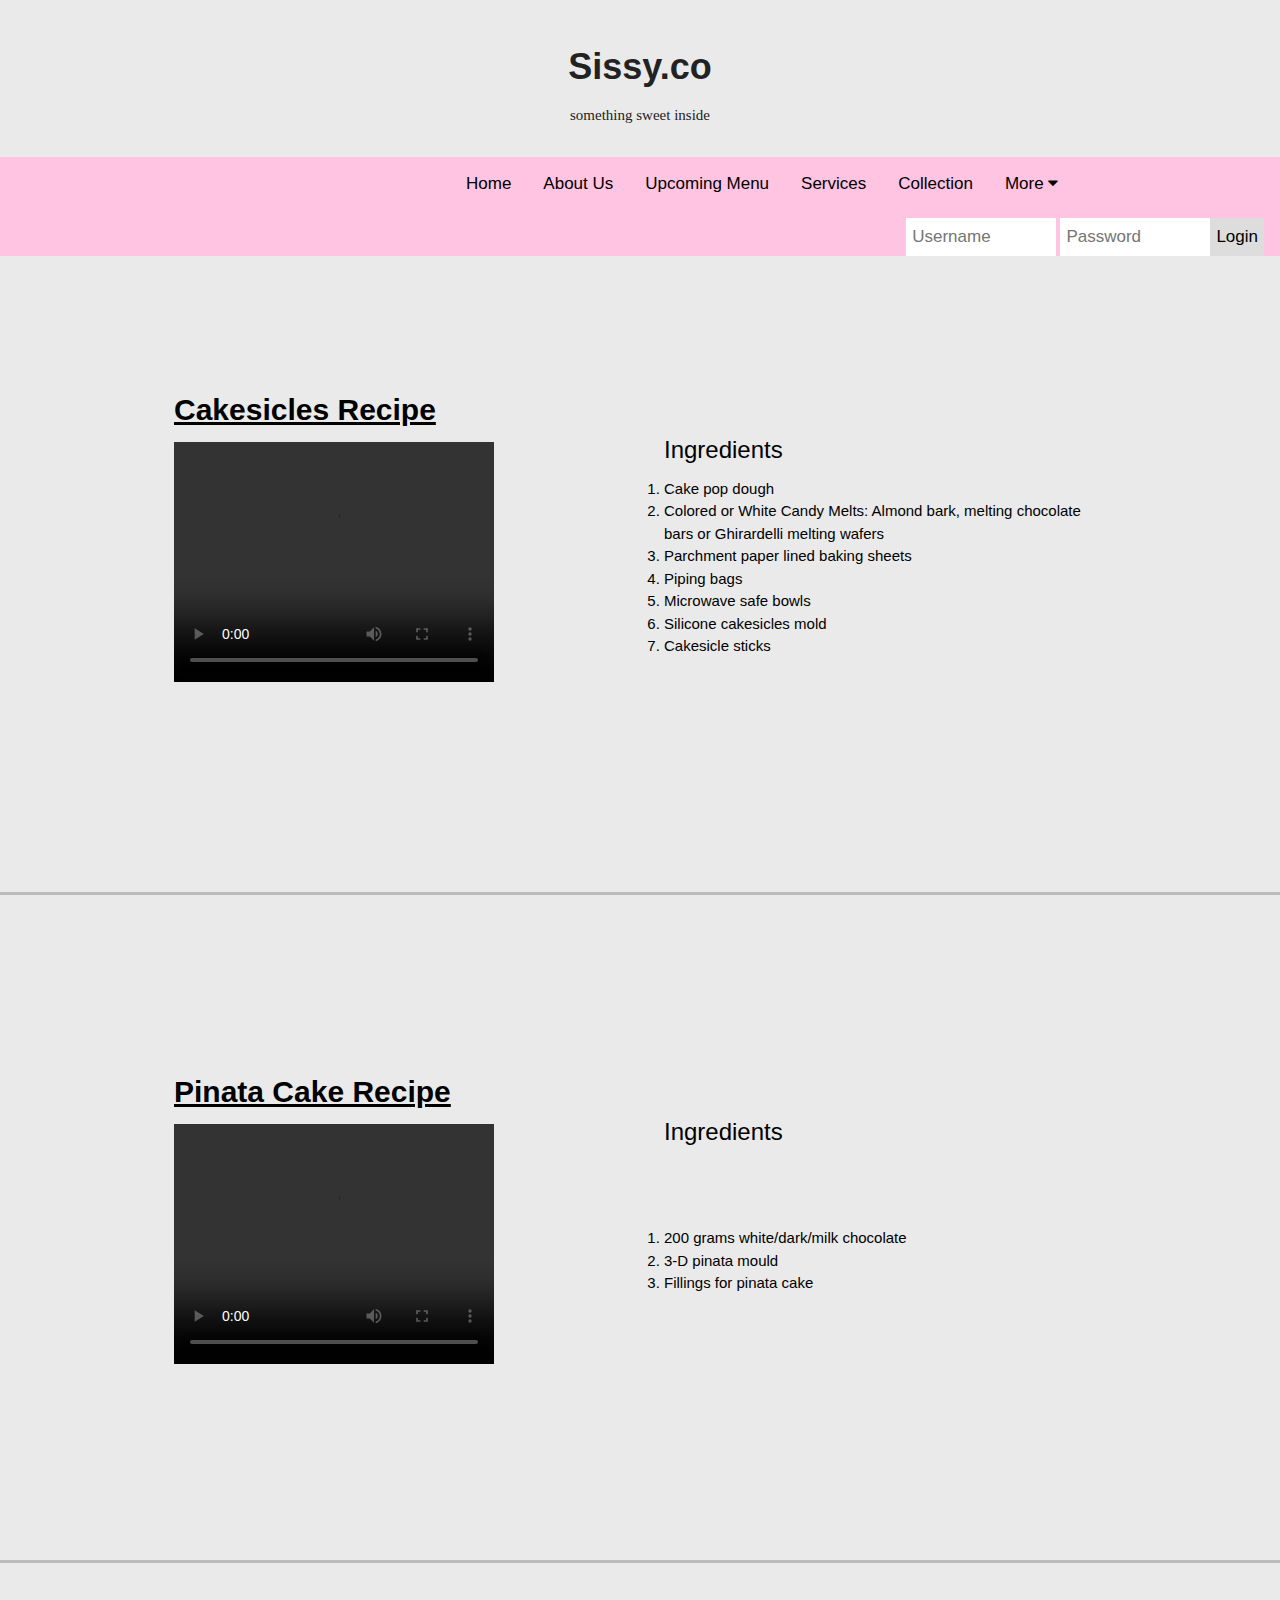
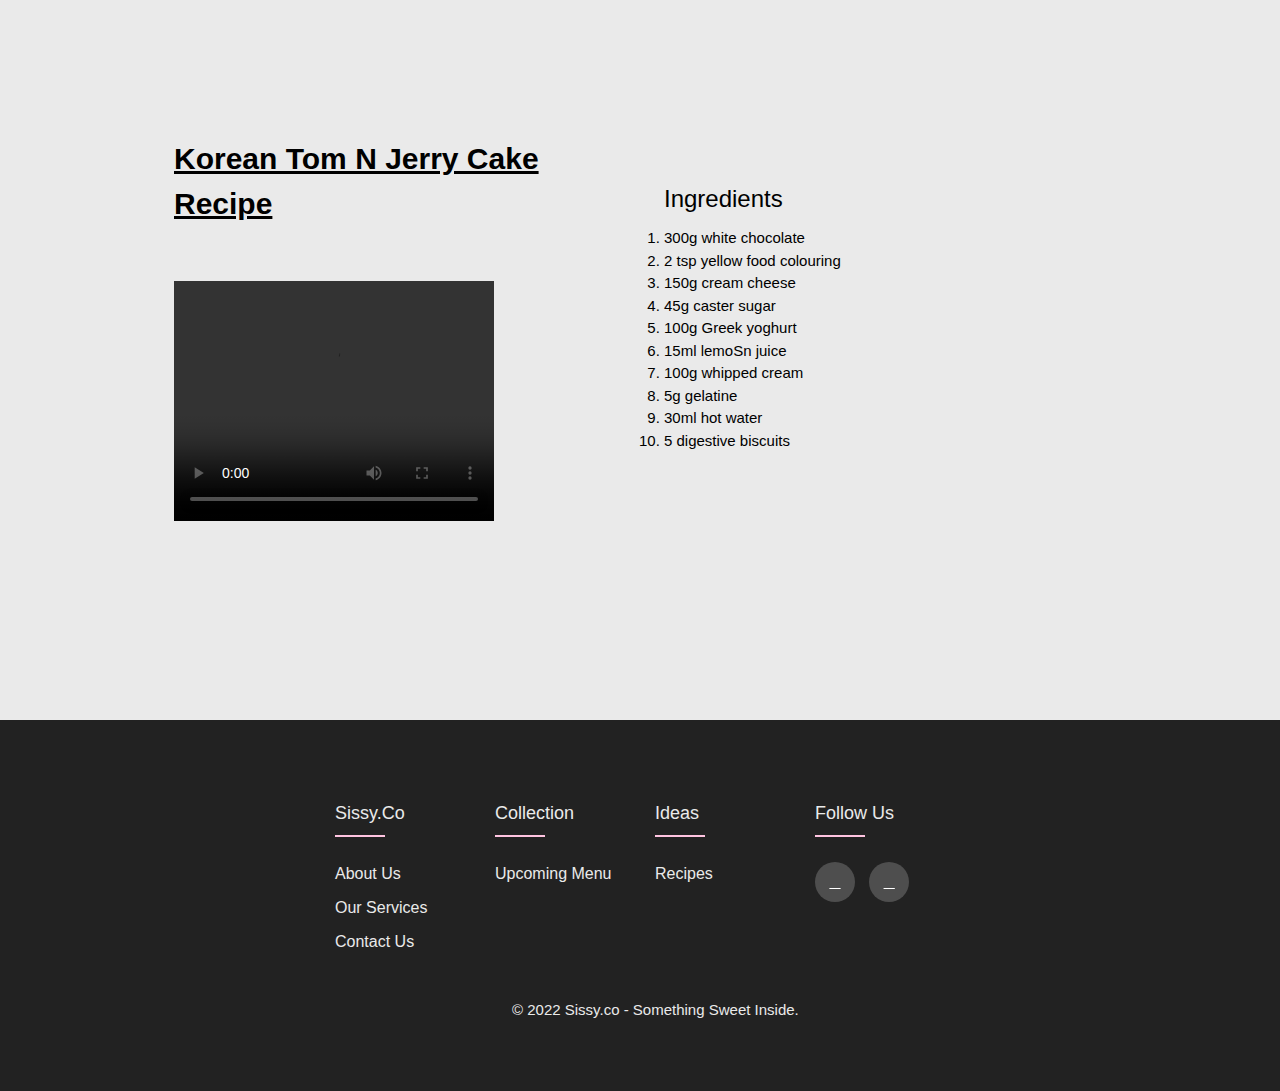
==== recipes.html @ a129fe6a "file uploads" ====
<!DOCTYPE html>
<html lang="en">
<head>
    <meta charset="UTF-8">
    <meta http-equiv="X-UA-Compatible" content="IE=edge">
    <meta name="viewport" content="width=device-width, initial-scale=1.0">
    <meta name="description" content=" This is a website sharing recipes from Sissy.co.">
    <meta name="keywords" content="cakesicles recipe, Korean tom n jerry cake recipe, pinata cake recipe.">
    <link rel="stylesheet" href="https://www.w3schools.com/w3css/4/w3.css">
    <link rel="stylesheet" href="https://cdnjs.cloudflare.com/ajax/libs/font-awesome/4.7.0/css/font-awesome.min.css">
    <link rel="stylesheet" type="text/css" href="recipes.css">
    <title>Recipes | Sissy.co</title>
</head>
<body style="background-color:#eaeaea;">
  <div class="header">
    <h1><b>Sissy.co</h1></b>
    <p>something sweet inside</p>
  </div>

<div class="topnav" id="myTopnav">
  <a href="index.html">Home</a>
  <a href="cakes.html">About Us</a>
  <a href="upcomingmenu.html">Upcoming Menu</a>
  <a href="services.html">Services</a>
  <a href="collection.html">Collection</a>
  <div class="dropdown">
    <button class="dropbtn">More
      <i class="fa fa-caret-down"></i>
    </button>
    <div class="dropdown-content">
      <a href="recipes.html" class="active">Recipes</a>
      <a href="contactus.html">Contact Us</a>
    </div>
  </div> 
  <div class="login-container">
    <form action="/action_page.php">
      <input type="text" placeholder="Username" name="username">
      <input type="text" placeholder="Password" name="psw">
      <button type="submit">Login</button>
    </form>
  </div>
</div>
<br>
<br>
    
    <!-- Start Content -->
    <div id="home" class="w3-content">
      <!-- About -->
      <div id="about" class="w3-padding-top-64">
      <div class="w3-row">
      <div class="w3-half w3-padding-large w3-hide-small">
      <h2><b><u>Cakesicles Recipe</h2></b></u>
      <video width="320" height="240" controls>
          <source src="crecipe.mp4" type="video/mp4">
          <source src="crecipe.mp4" type="video/mp4">
      </video class="w3-round w3-image w3-opacity-min" alt="Cakesicles Recipe" style="width:100%" height="50%">
      </div>
      <div class="w3-half w3-padding-large">
      <br>
      <br>
      <ol type="1">
        <h3>Ingredients</h3>
        <li><p>Cake pop dough</p></li>
        <li><p>Colored or White Candy Melts: Almond bark, melting chocolate bars or Ghirardelli melting wafers</p></li>
        <li><p>Parchment paper lined baking sheets</p></li>
        <li><p>Piping bags</p></li>
        <li><p>Microwave safe bowls</p></li>
        <li><p>Silicone cakesicles mold</p></li>
        <li><p>Cakesicle sticks</p></li>
        <br>
        <br>
        <br>
        <br>
        <br>
        <br>
        <br>
        <br>
        <br>
      </ol>
      </div>
      </div>
      </div>
      <!-- End Content -->
      </div>
      <hr class="solid">
<br>
<br>
<br>



<!-- Start Content PC -->
<div id="home" class="w3-content">


  <!-- About -->
  <div id="about" class="w3-padding-top-64">
  <div class="w3-row">
  <div class="w3-half w3-padding-large w3-hide-small">
  <h2><b><u>Pinata Cake Recipe</h2></b></u>
  <video width="320" height="240" controls>
    <source src="precipe.mp4" type="video/mp4">
    <source src="precipe.mp4" type="video/mp4">
  </video class="w3-round w3-image w3-opacity-min" alt="Pinata Cake Recipe" style="width:100%" height="50%">
  </div>
  <div class="w3-half w3-padding-large">
  <br>
  <br>
  <ol type="1">
    <h3>Ingredients</h3>
    <br>
    <br>
    <br>
    <li><p>200 grams white/dark/milk chocolate</p></li>
    <li><p>3-D pinata mould</p></li>
    <li><p>Fillings for pinata cake</p></li>
    <br>
    <br>
  </ol>
  </div>
  </div>
  </div>
<br>
<br>
<br>
<br>
  <!-- End Content -->
  </div>
  <br>
  <br>
  <br>
  <hr class="solid">
  <br>
  <br>
  <br>

<!-- Start Content KTNJ -->
<div id="home" class="w3-content">


  <!-- About -->
  <div id="about" class="w3-padding-top-64">
  <div class="w3-row">
  <div class="w3-half w3-padding-large w3-hide-small">
  <h2><b><u>Korean Tom N Jerry Cake Recipe</h2></b></u>
  <br>
  <br>
  <video width="320" height="240" controls>
    <source src="tnjrecipe.mp4" type="video/mp4">
    <source src="tnjrecipe.mp4" type="video/mp4">
  </video class="w3-round w3-image w3-opacity-min" alt="Korean Tom N Jerry Cake Recipe" style="width:100%" height="50%">
  </div>
  <div class="w3-half w3-padding-large">
  <br>
  <br>
  <ol type="1">
    <h3>Ingredients</h3>
    <li><p>300g white chocolate</p></li>
    <li><p>2 tsp yellow food colouring</p></li>
    <li><p>150g cream cheese</p></li>
    <li><p>45g caster sugar</p></li>
    <li><p>100g Greek yoghurt</p></li>
    <li><p>15ml lemoSn juice</p></li>
    <li><p>100g whipped cream</p></li>
    <li><p>5g gelatine</p></li>
    <li><p>30ml hot water </p></li>
    <li><p>5 digestive biscuits </p></li>
  </ol>
  </div>
  </div>
  </div>
  <br>
  <br>
  <br>
  <br>
<br>
  <!-- End Content -->
  </div>
  <br>
  <br>
  <br>

  <footer class="footer"> 
    <div class="container">
      <div class="row">
        <div class="footer-box">
          <h4>Sissy.co</h4>
          <ul>
            <li><a href="about.html">About Us</a></li>
            <li><a href="services.html">Our Services</a></li>
            <li><a href="contactus.html">Contact Us</a></li>
          </ul>
        </div>
        <div class="footer-box">
          <h4>Collection</h4> 
          <ul>
            <li><a href="upcomingmenu.html">Upcoming Menu</a></li>
          </ul>
        </div>
        <div class="footer-box">
          <h4>Ideas</h4>
          <ul>
          <li><a href="recipes.html">Recipes</a></li> 
          </ul>
        </div>
        <div class="footer-box">
          <h4>Follow Us</h4>
          <div class="social-links">
            <a href="https://instagram.com/_sissy.co?utm_medium=copy_link"><i class="fab fa-phone"></i></a>
            <a href="http://wa.link/w3gyt5"><i class="fab fa-phone"></i></a>
          </div>
        </div>
      </div>
    </div>
    <br>
    <br>
    <div class="sissy">
    <p> &copy; 2022 Sissy.co - Something Sweet Inside.</p>
    </div>
  </footer>
  

    <!-- Scroll Up -->
    <button onclick="topFunction()" id="myBtn" title="Go to top">Top</button>
  
    <script>
    //Get the button
    var mybutton = document.getElementById("myBtn");
    
    // When the user scrolls down 20px from the top of the document, show the button
    window.onscroll = function() {scrollFunction()};
    
    function scrollFunction() {
      if (document.body.scrollTop > 20 || document.documentElement.scrollTop > 20) {
        mybutton.style.display = "block";
      } else {
        mybutton.style.display = "none";
      }
    }
    
    // When the user clicks on the button, scroll to the top of the document
    function topFunction() {
      document.body.scrollTop = 0;
      document.documentElement.scrollTop = 0;
    }
  
</script>
</body>
</html>
---- recipes.css ----
.header {
  padding: 30px;
  text-align: center;
  background: #eaeaea;
  color: #222;
  font-size: 15px;
  font-family: "Brush Script MT"
}

body {
  margin:0;
  font-family: "Montserrat", sans-serif
}

.topnav {
  overflow: hidden;
  background-color: #ffc4e1 ;
  padding-left: 450px;
  font-family: "Montserrat", sans-serif
}

.topnav a {
  float: left;
  display: block;
  color: #131010;
  text-align: center;
  padding: 14px 16px;
  text-decoration: none;
  font-size: 17px;
}

.active {
  background-color: #ffc4e1;
  color: white;
}

.topnav .icon {
  display: none;
}

.dropdown {
  float: left;
  overflow: hidden;
}

.dropdown .dropbtn {
  font-size: 17px;    
  border: none;
  outline: none;
  color:black;
  padding: 14px 16px;
  background-color: inherit;
  font-family: inherit;
  margin: 0;
}

.dropdown-content {
  display: none;
  position: absolute;
  background-color: #ffc4e1;
  min-width: 160px;
  box-shadow: 0px 8px 16px 0px rgba(0,0,0,0.2);
  z-index: 1;
}

.dropdown-content a {
  float: none;
  color: black;
  padding: 12px 16px;
  text-decoration: none;
  display: block;
  text-align: left;
}

.topnav a:hover, .dropdown:hover .dropbtn {
  background-color: #ffc4e1;
  color: black;
}

.dropdown-content a:hover {
  background-color: rgba(8, 5, 8, 0.667)ea;
  color: black;
}

.dropdown:hover .dropdown-content {
  display: block;
}

@media screen and (max-width: 600px) {
  .topnav a:not(:first-child), .dropdown .dropbtn {
    display: none;
  }
  .topnav a.icon {
    float: right;
    display: block;
  }
}

@media screen and (max-width: 600px) {
  .topnav.responsive {position: relative;}
  .topnav.responsive .icon {
    position: absolute;
    right: 0;
    top: 0;
  }
  .topnav.responsive a {
    float: none;
    display: block;
    text-align: left;
  }
  .topnav.responsive .dropdown {float: none;}
  .topnav.responsive .dropdown-content {position: relative;}
  .topnav.responsive .dropdown .dropbtn {
    display: block;
    width: 100%;
    text-align: left;
  }
}




/* Navbar links */
.topnav a {
  float: left;
  display: block;
  color: black;
  text-align: center;
  padding: 14px 16px;
  text-decoration: none;
  font-size: 17px;
}

/* Navbar links on mouse-over */
.topnav a:hover {
  background-color: #ddd;
  color: black;
}

/* Active/current link */
.topnav a.active {
  background-color: #ffc4e1;
  color: #222;
}

/* Style the input container */
.topnav .login-container {
  float: right;
}

/* Style the input field inside the navbar */
.topnav input[type=text] {
  padding: 6px;
  margin-top: 8px;
  font-size: 17px;
  border: none;
  width: 150px; /* adjust as needed (as long as it doesn't break the topnav) */
}

/* Style the button inside the input container */
.topnav .login-container button {
  float: right;
  padding: 6px;
  margin-top: 8px;
  margin-right: 16px;
  background: #ddd;
  font-size: 17px;
  border: none;
  cursor: pointer;
}

.topnav .login-container button:hover {
  background: #ccc;
}

/* Add responsiveness - On small screens, display the navbar vertically instead of horizontally */
@media screen and (max-width: 600px) {
  .topnav .login-container {
    float: none;
  }
  .topnav a, .topnav input[type=text], .topnav .login-container button {
    float: none;
    display: block;
    text-align: left;
    width: 100%;
    margin: 0;
    padding: 14px;
  }
  .topnav input[type=text] {
    border: 1px solid #ccc;
  }
}

.alert {
  padding: 20px;
  background-color: #000000;
  color: white;
  padding-left: 39%;
}

.closebtn {
  margin-left: 15px;
  color: white;
  font-weight: bold;
  float: right;
  font-size: 22px;
  line-height: 20px;
  cursor: pointer;
  transition: 0.3s;
}

.closebtn:hover {
  color: black;
}






/* Solid border */
hr.solid {
    border-top: 3px solid #bbb;
  }



  /* Container needed to position the overlay. Adjust the width as needed */
.container {
    position: relative;
    width: 50%;
    max-width: 300px;
  }
  
  /* Make the image to responsive */
  .image {
    display: block;
    width: 100%;
    height: auto;
  }
  
  /* The overlay effect - lays on top of the container and over the image */
  .overlay {
    position: absolute;
    bottom: 0;
    background: rgb(0, 0, 0);
    background: rgba(0, 0, 0, 0.5); /* Black see-through */
    color: #f1f1f1;
    width: 100%;
    transition: .5s ease;
    opacity:0;
    color: white;
    font-size: 20px;
    padding: 20px;
    text-align: center;
  }
  
  /* When you mouse over the container, fade in the overlay title */
  .container:hover .overlay {
    opacity: 1;
  }
  



  
.container{
	max-width: 1170px;
	margin:auto;
}
.row{
	display: flex;
	flex-wrap: wrap;
}
ul{
	list-style: none;
}


.footer{
	background-color: #222;
    padding: 70px 0;
}
.footer-box{
   width: 25%;
   padding: 0 15px;
}
.footer-box h4{
	font-size: 18px;
	color: #eaeaea;
	text-transform: capitalize;
	margin-bottom: 35px;
	font-weight: 500;
	position: relative;
}
.footer-box h4::before{
	content: '';
	position: absolute;
	left:0;
	bottom: -10px;
	background-color: #ffc4e1;
	height: 2px;
	box-sizing: border-box;
	width: 50px;
}
.footer-box ul li:not(:last-child){
	margin-bottom: 10px;
}
.footer-box ul li a{
	font-size: 16px;
	text-transform: capitalize;
	color: #eaeaea;
	text-decoration: none;
	font-weight: 300;
	color: #eaeaea;
	display: block;
	transition: all 0.3s ease;
}
.footer-box ul li a:hover{
	color: #eaeaea;
	padding-left: 8px;
}
.footer-box .social-links a{
	display: inline-block;
	height: 40px;
	width: 40px;
	background-color: rgba(255,255,255,0.2);
	margin:0 10px 10px 0;
	text-align: center;
	line-height: 40px;
	border-radius: 50%;
	color: #ffffff;
	transition: all 0.5s ease;
}
.footer-box.social-links a:hover{
	color: #24262b;
	background-color: #222;
}

/*responsive*/
@media(max-width: 767px){
  .footer-box{
    width: 50%;
    margin-bottom: 30px;
}
}
@media(max-width: 574px){
  .footer-box{
    width: 100%;
}
}

*{
  margin: 0;
  padding: 0;
}

.sissy {
  padding-left: 40%;
  color: #eaeaea;
}


/* Scroll Up */

#myBtn {
  display: none;
  position: fixed;
  bottom: 20px;
  right: 30px;
  z-index: 99;
  font-size: 18px;
  border: none;
  outline: none;
  background-color: #555;
  color: white;
  cursor: pointer;
  padding: 15px;
  border-radius: 4px;
}

#myBtn:hover {
  background-color: #f2f2f2;
  color: #000000;
}
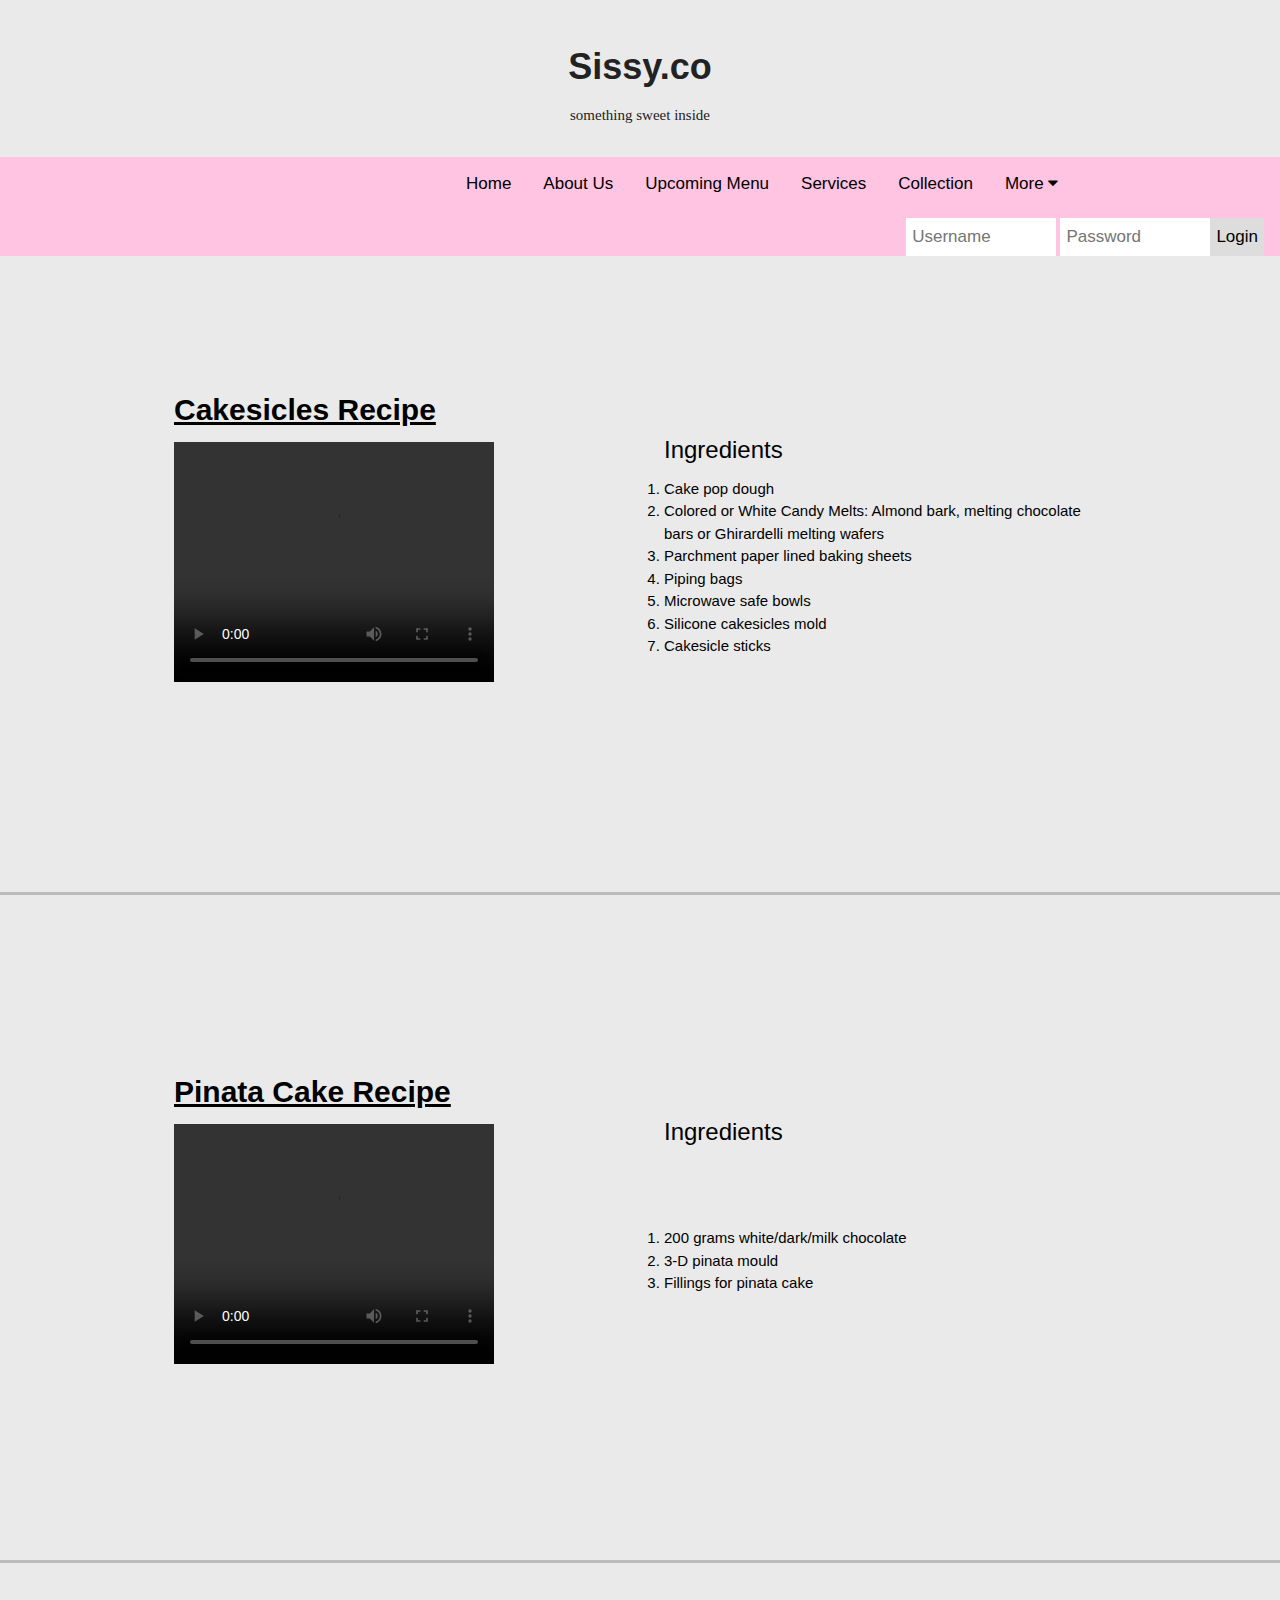
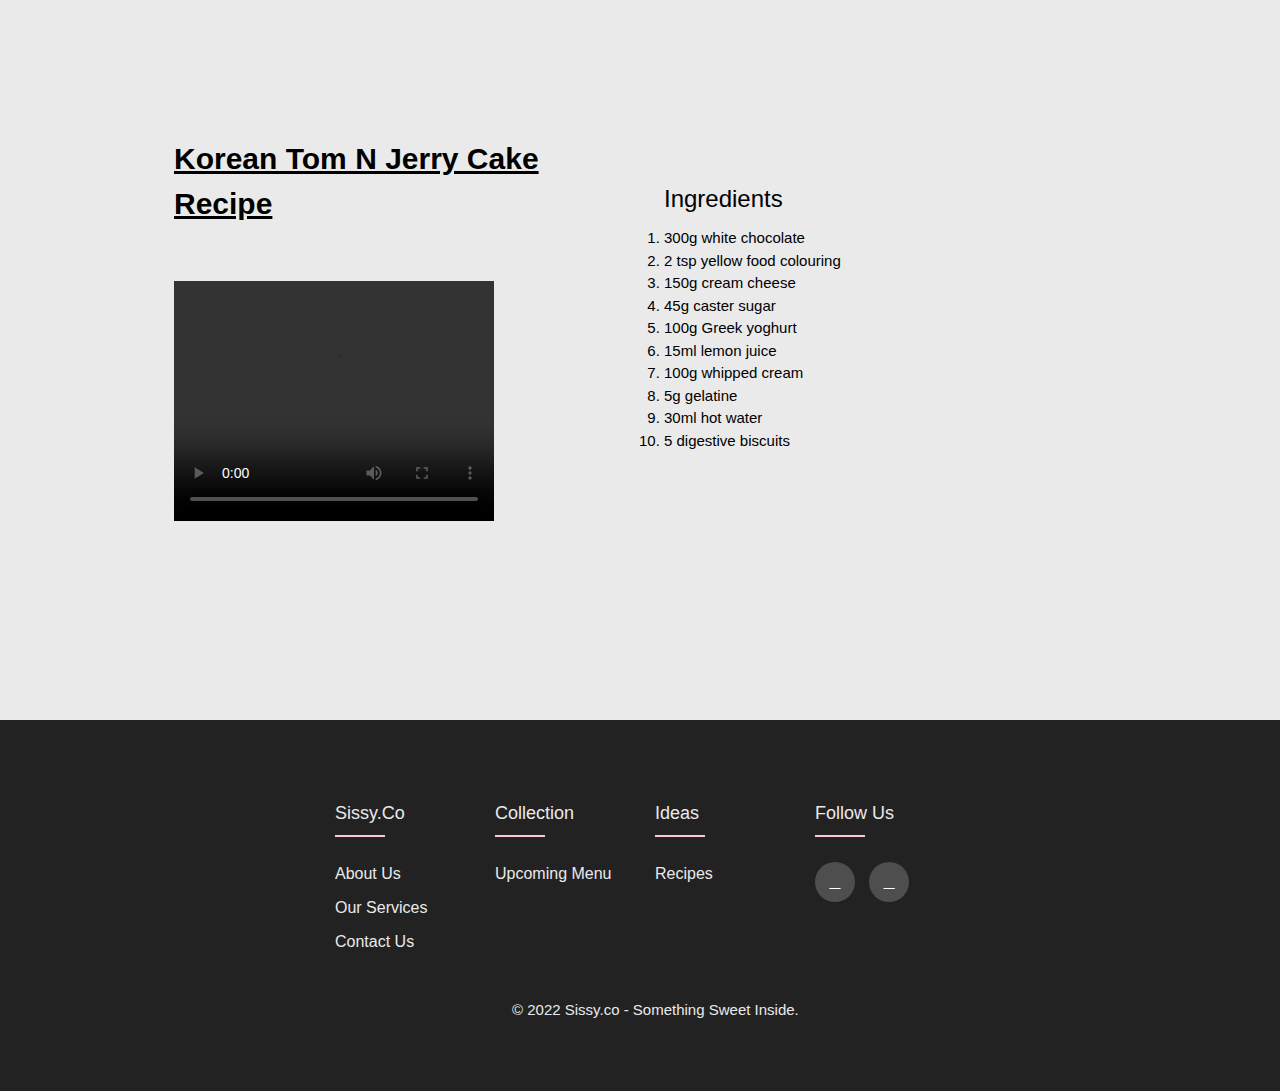
==== commit 73dcda44: "Update recipes.html" ====
--- a/recipes.html
+++ b/recipes.html
@@ -160,7 +160,7 @@
     <li><p>150g cream cheese</p></li>
     <li><p>45g caster sugar</p></li>
     <li><p>100g Greek yoghurt</p></li>
-    <li><p>15ml lemoSn juice</p></li>
+    <li><p>15ml lemon juice</p></li>
     <li><p>100g whipped cream</p></li>
     <li><p>5g gelatine</p></li>
     <li><p>30ml hot water </p></li>
@@ -246,4 +246,4 @@
   
 </script>
 </body>
-</html>+</html>
